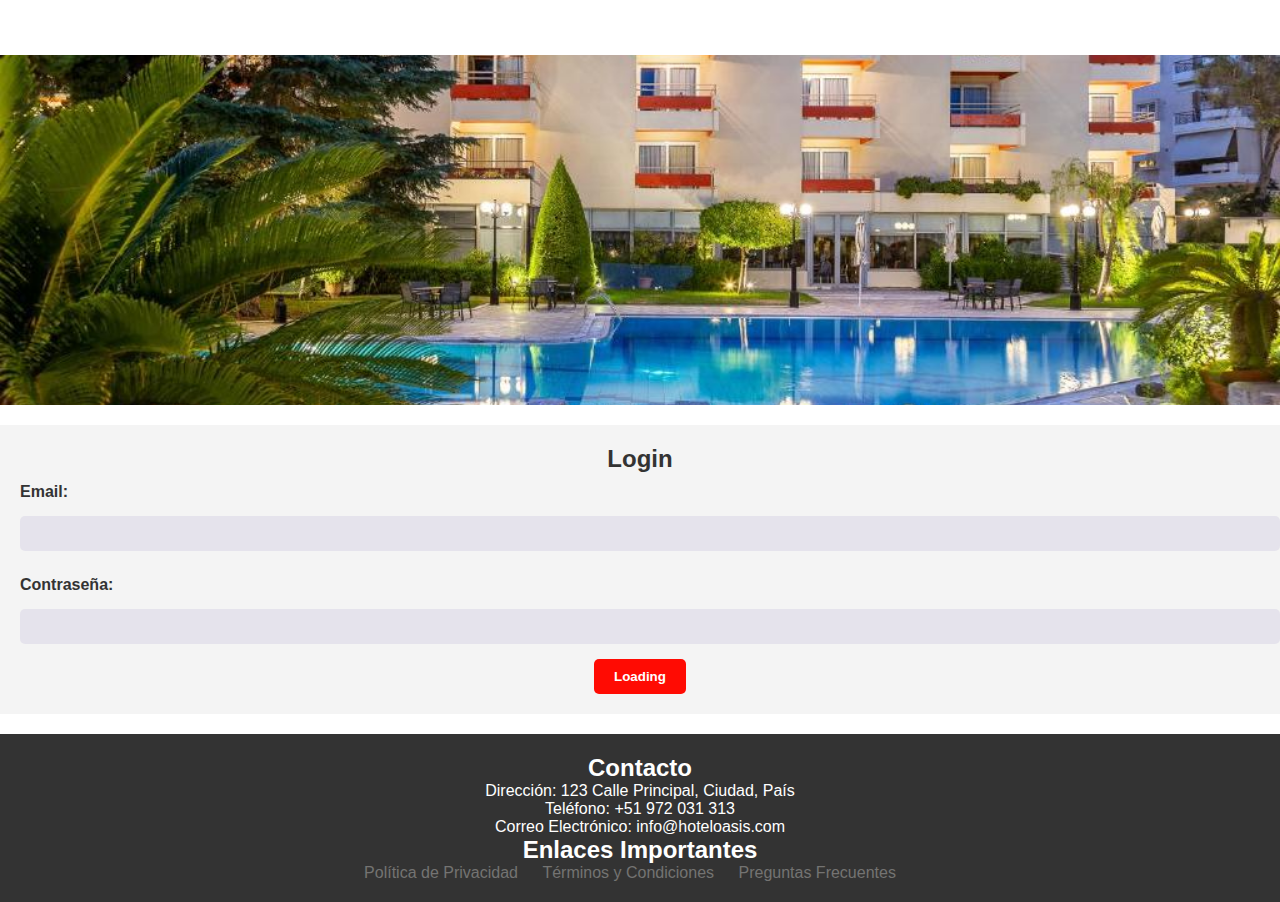
==== login.html @ 3a83a135 "subido" ====
<!DOCTYPE html>
<html lang="en">

<head>
    <meta charset="UTF-8">
    <meta name="viewport" content="width=device-width, initial-scale=1.0">
    <link rel="stylesheet" href="styles.css">
    <link rel="stylesheet" href="menu.css">
    <link rel="stylesheet" href="css/botones.css">
</head>

<body>
    <section class="seccion-comunicacion">
        <div>
            <!-- Contenido de la sección de comunicación -->
        </div>
    </section>
    <section class="seccion-portada">
        <div>
            <!-- Contenido de la sección de portada -->
        </div>
    </section>
    <section class="features">
        <h2>Login</h2>
        <div id="loginReserva">
            <form id="reservaForm">
                <label for="nombre">Email:</label>
                <input type="email" id="txtemail" name="txtemail" required>
                <label for="email">Contraseña:</label>
                <input type="password" id="txtpassword" name="txtpassword" required>
                <button type="submit" id="btnreserva">
                    <i class="fa fa-spinner fa-spin hidden-button"></i>Loading
                </button>
            </form>
        </div>
        <div id="listadoReserva" class="hidden">
            <table id="tblreservas">
                <thead>
                    <tr>
                        <th>llegada</th>
                        <th>salida</th>
                        <th>cliente</th>
                        <th>numeropersonas</th>
                        <th>numerohabitaciones</th>
                        <th>desayuno</th>
                        <th>wifi</th>
                        <th>spa</th>
                        <th>email</th>
                        <th>elim</th>
                    </tr>
                </thead>
                <tbody>

                </tbody>
            </table>
        </div>
    </section>

    <footer>
        <div class="footer-content">
            <div class="contact-info">
                <h2>Contacto</h2>
                <p>Dirección: 123 Calle Principal, Ciudad, País</p>
                <p>Teléfono: +51 972 031 313</p>
                <p>Correo Electrónico: info@hoteloasis.com</p>
            </div>
            <div class="important-links">
                <h2>Enlaces Importantes</h2>
                <ul>
                    <li><a href="#">Política de Privacidad</a></li>
                    <li><a href="#">Términos y Condiciones</a></li>
                    <li><a href="#">Preguntas Frecuentes</a></li>
                </ul>
            </div>
        </div>
    </footer>
    <script src="https://code.jquery.com/jquery-3.5.1.min.js"></script>
    <script src="https://cdnjs.cloudflare.com/ajax/libs/popper.js/1.16.0/umd/popper.min.js"></script>
    <script src="https://maxcdn.bootstrapcdn.com/bootstrap/4.5.2/js/bootstrap.min.js"></script>
    <script src="index.js"></script>
    <script>
        $(document).ready(function () {//cuando termina de cargar la pagina
            $("#reservaForm").submit(function (event) {
                event.preventDefault();
                let email = $("#txtemail").val();//jquery
                let clave = document.getElementById("txtpassword").value;
                console.log(JSON.stringify(document.getElementById("txtpassword")))
                $.ajax({
                    method: "POST",
                    url: "http://localhost:3001/api/users/login",
                    dataType: "json",
                    data: JSON.stringify({
                        password: clave,
                        email: email
                    }),
                    contentType: "application/json; charset=utf-8"
                }).done(function (msg) {

                    $("#listadoReserva").removeClass("hidden");
                    $("#loginReserva").addClass("hidden");

                    $("#tblreservas > tbody > tr").remove();

                    $.ajax({
                        method: "GET",
                        url: "http://localhost:3001/api/reservas",
                        dataType: "json"
                    }).done(function (msg) {

                        console.log(JSON.stringify(msg));
                        let htmlTabla = "";
                        msg.data.forEach(function (data, index) {
                            htmlTabla += "<tr>";
                            htmlTabla += "<td>" + (formatDate(data.llegada) ?? "") + "</td>";
                            htmlTabla += "<td>" + (formatDate(data.salida) ?? "") + "</td>";
                            htmlTabla += "<td>" + (data.cliente ?? "") + "</td>";
                            htmlTabla += "<td>" + (data.numeropersonas ?? "") + "</td>";
                            htmlTabla += "<td>" + (data.numerohabitaciones ?? "") + "</td>";
                            htmlTabla += "<td>" + (data.desayuno ?? "") + "</td>";
                            htmlTabla += "<td>" + (data.wifi == "X" ? "SI" : "NO") + "</td>";
                            htmlTabla += "<td>" + (data.spa == "X" ? "SI" : "NO") + "</td>";
                            htmlTabla += "<td>" + (data.email == "X" ? "SI" : "NO") + "</td>";
                            htmlTabla += "<td>" + (formatDate(data.createdAt) ?? "") + "</td>";
                            htmlTabla += "</tr>";
                        });
                        $("#tblreservas > tbody").append(htmlTabla);
                    }).fail(function (jqXHR, textStatus, errorThrown) {
                        alert("error ${textStatus}");
                    }).always(function () {
                        // alert("finished");
                    })
                }).fail(function (jqXHR, textStatus, errorThrown) {
                    alert("error ${textStatus}");
                }).always(function () {
                    // alert("finished");
                    $("#btnreserva i").addClass('hidden-button');
                });
            });


        });


        function formatDate(date) {
            if (date == undefined) {
                return undefined;
            }
            var d = new Date(date),
                month = '' + (d.getMonth() + 1),
                day = '' + d.getDate(),
                year = d.getFullYear();

            if (month.length < 2)
                month = '0' + month;
            if (day.length < 2)
                day = '0' + day;

            return [day, month, year].join('/');
        }

        console.log(formatDate('Sun May 11,2014'));
    </script>
</body>

</html>
---- styles.css ----
/* Estilos generales */
* {
    margin: 0;
    padding: 0;
}

body {
    font-family: Arial, sans-serif;
    margin: 0;
    padding: 0;
    color: #333;
}

a {
    color: #333;
}

/* Estilos del encabezado */
header {
    background-color: #fff;
    color: #333;
    padding: 20px 0;
}

nav {
    display: flex;
    justify-content: space-between;
    align-items: center;
    max-width: 95%;
    margin: 0 auto;
}

.logo>img {
    font-size: 24px;
    font-weight: bold;
    height: 90px;

}

ul {
    list-style: none;
}

ul li {
    display: inline;
    margin-right: 20px;
}

a {
    text-decoration: none;
}

/* Estilos de la sección hero */
.hero {
    background-image: url('hotel-image.jpg');
    background-size: cover;
    background-position: center;
    color: #333;
    text-align: center;
    padding: 100px 0;
}

.hero h1 {
    font-size: 36px;
}

.hero p {
    font-size: 18px;
    margin: 20px 0;
}

.hero a {
    display: inline-block;
    background-color: #ff8c00;
    color: #333;
    text-decoration: none;
    padding: 10px 20px;
    border-radius: 5px;
    font-weight: bold;
    font-size: 18px;
    margin-top: 20px;
}

/* Estilos para otras secciones */

/* Estilos del pie de página */
footer {
    background-color: #333;
    color: #fff;
    text-align: center;
    padding: 20px 0;
}

/* Otros estilos y estilización para diferentes secciones de tu sitio web */


/* Agrega este código a tu archivo "styles.css" o en una etiqueta <style> en el encabezado de tu HTML */

.features {
    background-color: #f4f4f4;
    padding: 20px;
    margin: 20px 0;
    text-align: center;
}

.features h2 {
    font-size: 24px;
    color: #333;
}

.features ul {
    list-style-type: disc;
    padding-left: 20px;
    text-align: left;
    font-size: 18px;
    color: #666;
}

.features li {
    margin: 10px 0;
}

header {
    border-bottom: #efeded solid 1px;
    ;
}

header li {
    display: block;
    float: left;
    text-align: center;
    width: 100%;
    height: 100%;
    transition: all ease-in-out .2s;
}

header li.different {
    border: none;
    position: relative;
}

header li.different:hover {
    border: none;
}

header li:hover {
    border-bottom: 10px solid #FFFFFF;
}


.different::after {
    content: '';
    position: absolute;
    width: 0px;
    height: 5px;
    left: 50%;
    bottom: 0;
    background-color: white;
    transition: all ease-in-out .2s;
}

.different:hover::after {
    width: 100%;
    left: 0;
}


/* .head-menu .active {
    border-bottom: 3px solid #a9a9a9;
    color: #333;
} */

.head-menu .link-menu {
    padding-bottom: 10px;
    font-weight: bold;
    flex: 1 1 0
}

.head-menu .link-menu:hover {
    color: #cd2e2e;
    font-weight: bold;


}

.head-menu .link-menu::after {
    position: absolute;
    content: "";
    background-color: chocolate;
    bottom: -5px;
    left: 0;
    width: 0%;
    height: 3px;
    transition: 0.3s ease all;
}

.head-menu .link-menu:hover::after {
    width: 100%;
}


.head-menu ul {
    display: flex;
    justify-content: space-between;
    text-align: center;
}

/*Seccion*/

.seccion-comunicacion div {
    width: 95%;
    padding-top: 15px;
    padding-left: 10px;
    height: 40px;
    border-bottom: #efeded 0px solid;
}

.seccion-portada {
    background-image: url(imagenes/hotel-image.jpg);
    width: 100%;
    height: 350px;
    background-size: cover;
    background-repeat: no-repeat;
    background-position: center;
}

.features {
    align-items: center;
}

.features ul {
    display: flex;
    flex-wrap: wrap;
}

.features ul li {
    width: 30%;
    display: flex;
    flex-direction: column;
    text-align: center;
    align-items: center;
}

.features ul li p {
    padding: 10px 15px;
}

.features ul li img {
    width: 90%;
    height: 250px;
    padding: 5px;
    border: #ccc solid 3px;
}




a {
    color: #747372;
    text-decoration: none;
}

/* Estilos del contenedor principal */
.container {
    background-color: rgb(255, 255, 255);
    padding: 20px;
    border-radius: 10px;
    box-shadow: 0 0 10px rgba(59, 58, 58, 0.726);
    text-align: center;
    margin: 20px auto;
    max-width: 600px;
}

/* Estilos para el título principal */
h1 {
    font-size: 36px;
    color: #000000;
    margin-bottom: 20px;
}

/* Estilos para los campos de entrada y etiquetas */
label {
    display: block;
    font-weight: bold;
    margin: 10px 0;
    text-align: left;
}

select,
input[type="date"],
input[type="number"],
input[type="text"],
input[type="email"],
input[type="password"] {
    width: 100%;
    padding: 10px;
    margin-top: 5px;
    margin-bottom: 15px;
    border: none;
    background-color: rgba(95, 82, 170, 0.1);
    border-radius: 5px;
    color: #000000;
    /* Cambiado a un color más oscuro para una mejor legibilidad */
    outline: none;
}

/* Estilos para las etiquetas de los checkbox */
label.checkbox-label {
    display: inline;
    margin-right: 10px;
    font-weight: normal;
    color: hsl(0, 0%, 0%);
    /* Cambiado a un color más oscuro para una mejor legibilidad */
}

/* Estilos para el botón de reserva */
button {
    background-color: #ff0b03;
    color: #ffffff;
    border: none;
    padding: 10px 20px;
    border-radius: 5px;
    font-weight: bold;
    cursor: pointer;
    transition: background-color 0.3s;
    display: block;
    margin: 0 auto;
}

button:hover {
    background-color: #ee1212;
}

/* Estilos para el resumen de la reserva */
#resumenReserva {
    margin-top: 20px;
    text-align: center;
    width: 40%;
    margin: auto auto;

}

#resumenReserva h2 {
    font-size: 24px;
    color: #ff8c00;
    margin-bottom: 10px;
}

#resumenReserva p {
    margin-bottom: 10px;
}

/*TABLAS*/

/* body {
    font: normal medium/1.4 sans-serif;
  } */
table {
    border-collapse: collapse;
    width: 90%;
}

th,
td {
    padding: 0.25rem;
    text-align: left;
    border: 1px solid #ccc;
}

tbody tr:nth-child(odd) {
    background: #eee;
}

.hidden{
    display: none!important;
}
---- css/botones.css ----
.buttonload {
  background-color: #04AA6D;
  /* Green background */
  border: none;
  /* Remove borders */
  color: white;
  /* White text */
  padding: 12px 24px;
  /* Some padding */
  font-size: 16px;
  /* Set a font-size */
}

/* Add a right margin to each icon */
.fa {
  margin-left: -12px;
  margin-right: 8px;
}

.hidden-button {
  display: none!important;
}
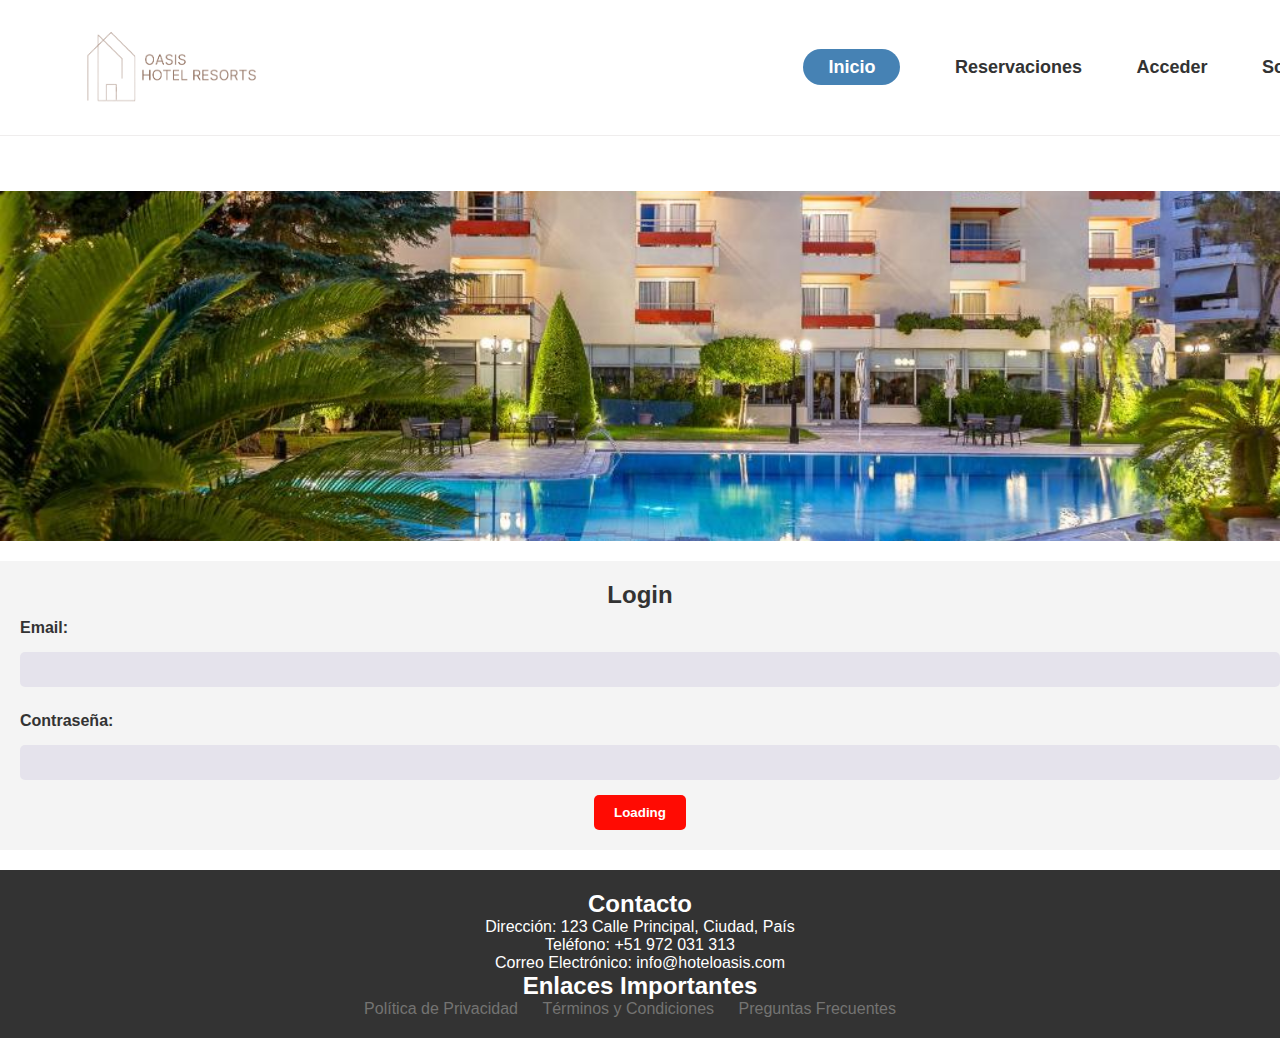
==== commit 89d6ce52: "CAMBIO FINAL" ====
--- a/login.html
+++ b/login.html
@@ -10,6 +10,20 @@
 </head>
 
 <body>
+    <header>
+        <div class="container-header">
+            <div class="logo">
+                <img src="imagenes/logo-oasis.png" alt="Hotel Oasis Logo">
+            </div>
+
+            <div class="tags-a">
+                <a id="inicio" href="../../frontend/hoteles_front/index.html" class="link-menu active" target="contenido">Inicio</a>
+                <a id="reservar" href="../../frontend/hoteles_front/rigistro.html" class="link-menu" target="contenido">Reservaciones</a>
+                <a id="notificaciones" href="../../frontend/hoteles_front/login.html" class="link-menu" target="contenido">Acceder</a>
+                <a id="preguntas" href="../../frontend/hoteles_front/preguntas.html" class="link-menu" target="contenido">Soporte</a>
+            </div>
+        </div>
+    </header>
     <section class="seccion-comunicacion">
         <div>
             <!-- Contenido de la sección de comunicación -->
@@ -87,7 +101,7 @@
                 console.log(JSON.stringify(document.getElementById("txtpassword")))
                 $.ajax({
                     method: "POST",
-                    url: "http://localhost:3001/api/users/login",
+                    url: "https://hotelbenjamin.onrender.com/api/users/login",
                     dataType: "json",
                     data: JSON.stringify({
                         password: clave,
@@ -103,7 +117,7 @@
 
                     $.ajax({
                         method: "GET",
-                        url: "http://localhost:3001/api/reservas",
+                        url: "https://hotelbenjamin.onrender.com/api/reservas",
                         dataType: "json"
                     }).done(function (msg) {
 
--- a/styles.css
+++ b/styles.css
@@ -373,4 +373,47 @@
 
 .hidden{
     display: none!important;
+}
+
+
+
+#inicio{
+    background-color: rgb(70, 130, 180);
+    border-radius: 25px;
+    padding: 8px 25px;
+    font-size: 18px;
+    font-weight: 550;
+    text-decoration: none;
+    color: rgb(255, 255, 255);
+    margin: 0 25px;
+    transition: all 0.3s;
+}
+#inicio:hover {
+    color: #000000;
+}
+
+#reservar,#notificaciones,#preguntas{
+    font-size: 18px;
+    font-weight: 550;
+    text-decoration: none;
+    color: #333;
+    margin: 0 25px;
+    position: relative;
+}
+#reservar:hover,#notificaciones:hover,#preguntas:hover{
+    color: rgb(70, 130, 180);
+    border-bottom: 2px solid rgb(70, 130, 180);
+}
+
+.logo>img {
+    height: 75px;
+}
+
+.container-header{
+    width: 100%;
+    padding: 0 75px;
+    margin: 8px 0;
+    display: flex;
+    justify-content: space-between;
+    align-items: center;
 }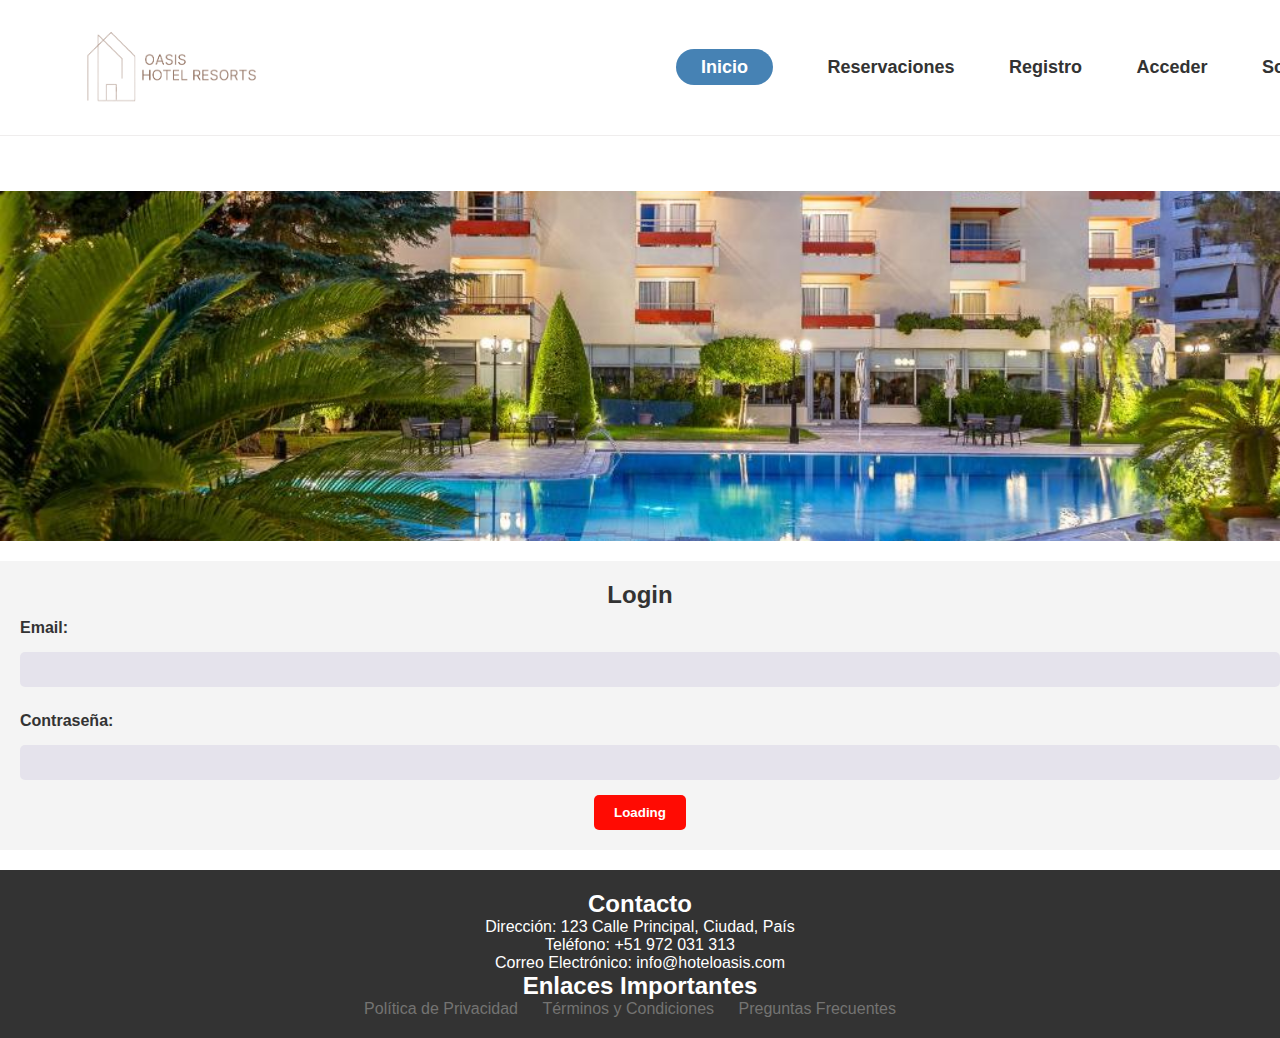
==== commit 09898750: "registro usuarios" ====
--- a/login.html
+++ b/login.html
@@ -17,10 +17,11 @@
             </div>
 
             <div class="tags-a">
-                <a id="inicio" href="../../frontend/hoteles_front/index.html" class="link-menu active" target="contenido">Inicio</a>
-                <a id="reservar" href="../../frontend/hoteles_front/rigistro.html" class="link-menu" target="contenido">Reservaciones</a>
-                <a id="notificaciones" href="../../frontend/hoteles_front/login.html" class="link-menu" target="contenido">Acceder</a>
-                <a id="preguntas" href="../../frontend/hoteles_front/preguntas.html" class="link-menu" target="contenido">Soporte</a>
+                <a id="inicio" href="index.html" class="link-menu active" target="contenido">Inicio</a>
+                <a id="reservar" href="rigistro.html" class="link-menu" target="contenido">Reservaciones</a>
+                <a id="reservar" href="register.html" class="link-menu" target="contenido">Registro</a>
+                <a id="notificaciones" href="login.html" class="link-menu" target="contenido">Acceder</a>
+                <a id="preguntas" href="preguntas.html" class="link-menu" target="contenido">Soporte</a>
             </div>
         </div>
     </header>
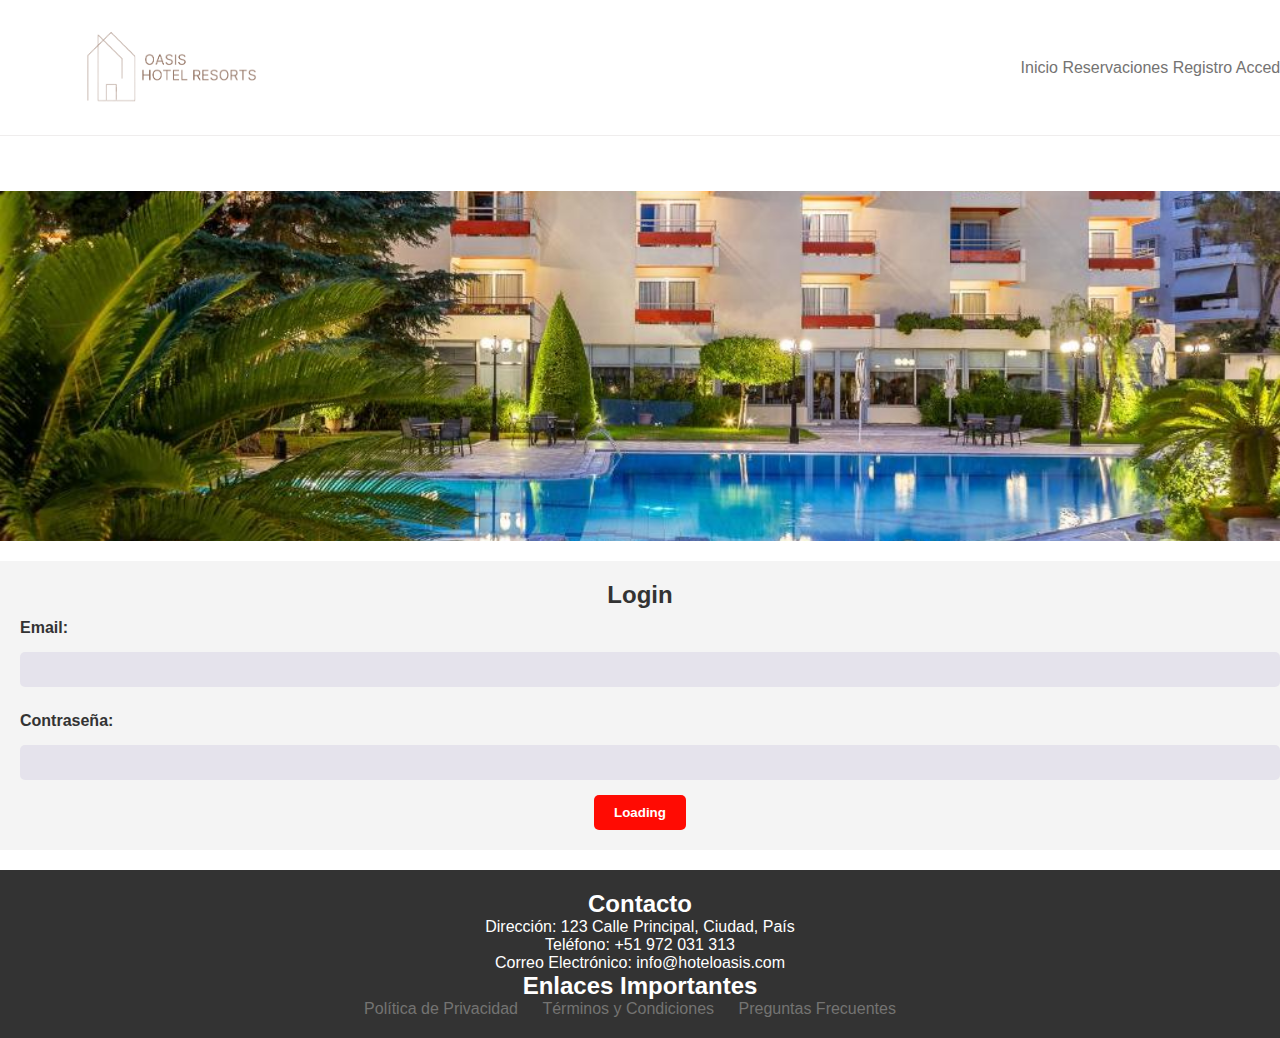
==== commit e19469f1: "Cambio Oficial" ====
--- a/login.html
+++ b/login.html
@@ -17,11 +17,11 @@
             </div>
 
             <div class="tags-a">
-                <a id="inicio" href="index.html" class="link-menu active" target="contenido">Inicio</a>
-                <a id="reservar" href="rigistro.html" class="link-menu" target="contenido">Reservaciones</a>
-                <a id="reservar" href="register.html" class="link-menu" target="contenido">Registro</a>
-                <a id="notificaciones" href="login.html" class="link-menu" target="contenido">Acceder</a>
-                <a id="preguntas" href="preguntas.html" class="link-menu" target="contenido">Soporte</a>
+                <a  href="index.html" class="link-menu active" >Inicio</a>
+                <a  href="rigistro.html" class="link-menu" >Reservaciones</a>
+                <a  href="register.html" class="link-menu" >Registro</a>
+                <a  href="login.html" class="link-menu">Acceder</a>
+                <a  href="preguntas.html" class="link-menu" >Soporte</a>
             </div>
         </div>
     </header>
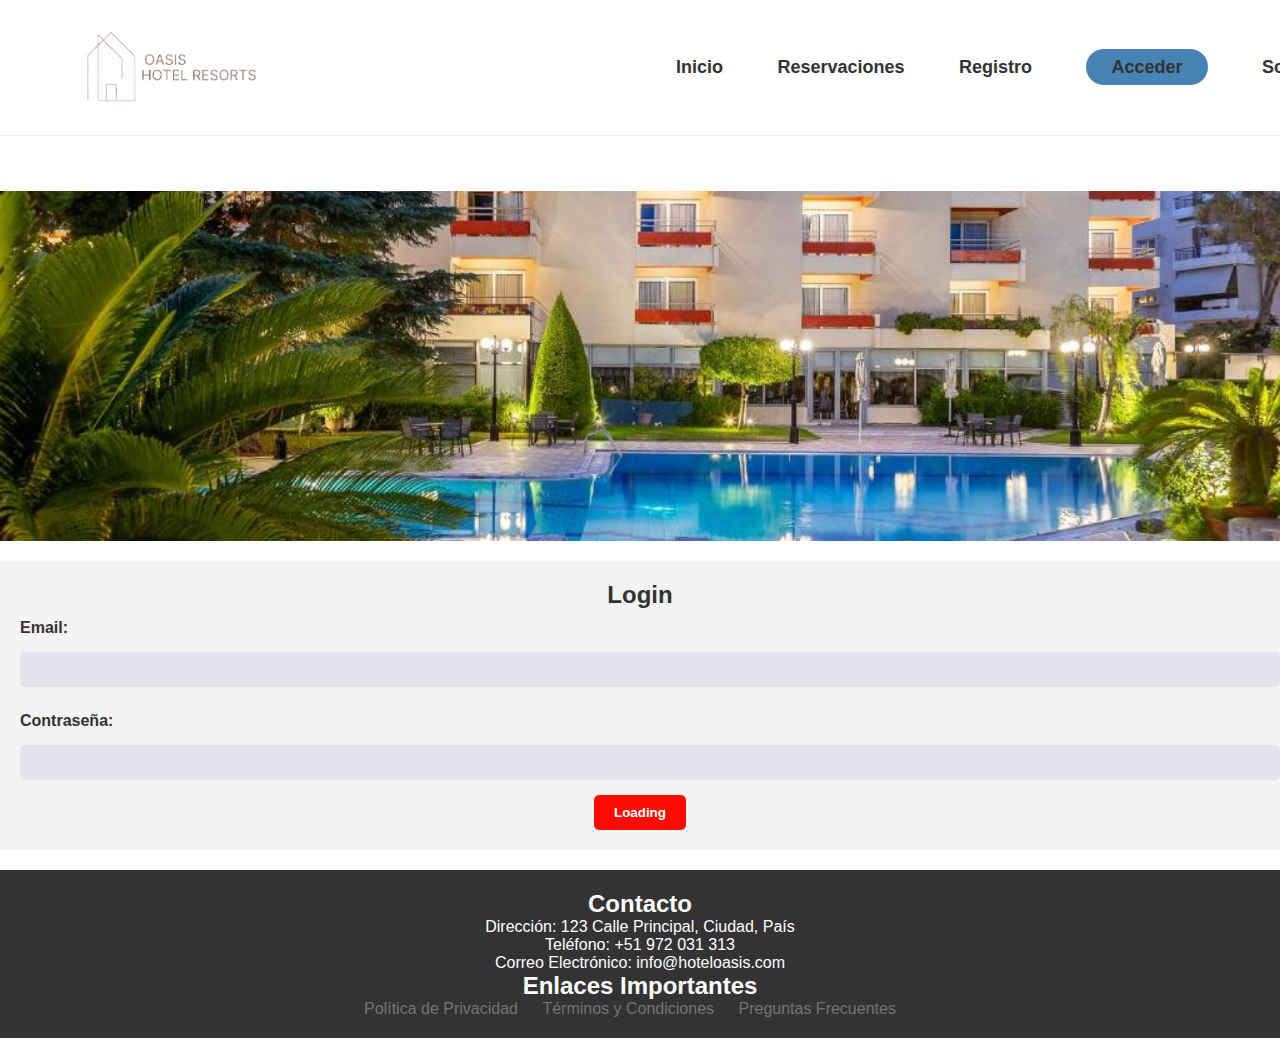
==== commit ca27668a: "Fronted" ====
--- a/login.html
+++ b/login.html
@@ -17,11 +17,11 @@
             </div>
 
             <div class="tags-a">
-                <a  href="index.html" class="link-menu active" >Inicio</a>
-                <a  href="rigistro.html" class="link-menu" >Reservaciones</a>
-                <a  href="register.html" class="link-menu" >Registro</a>
-                <a  href="login.html" class="link-menu">Acceder</a>
-                <a  href="preguntas.html" class="link-menu" >Soporte</a>
+                <a id="inicio" href="index.html" class="link-menu active" >Inicio</a>
+                <a id="reservar" href="rigistro.html" class="link-menu" >Reservaciones</a>
+                <a id="reservar" href="register.html" class="link-menu" >Registro</a>
+                <a id="notificaciones" href="login.html" class="menu_activo" >Acceder</a>
+                <a id="preguntas" href="preguntas.html" class="link-menu" >Soporte</a>
             </div>
         </div>
     </header>
--- a/styles.css
+++ b/styles.css
@@ -377,7 +377,7 @@
 
 
 
-#inicio{
+.menu_activo{
     background-color: rgb(70, 130, 180);
     border-radius: 25px;
     padding: 8px 25px;
@@ -388,11 +388,11 @@
     margin: 0 25px;
     transition: all 0.3s;
 }
-#inicio:hover {
+.menu_activo:hover {
     color: #000000;
 }
 
-#reservar,#notificaciones,#preguntas{
+#reservar,#notificaciones,#preguntas,#inicio{
     font-size: 18px;
     font-weight: 550;
     text-decoration: none;
@@ -400,7 +400,7 @@
     margin: 0 25px;
     position: relative;
 }
-#reservar:hover,#notificaciones:hover,#preguntas:hover{
+#reservar:hover,#notificaciones:hover,#preguntas:hover,#inicio:hover{
     color: rgb(70, 130, 180);
     border-bottom: 2px solid rgb(70, 130, 180);
 }
@@ -416,4 +416,4 @@
     display: flex;
     justify-content: space-between;
     align-items: center;
-}+}
